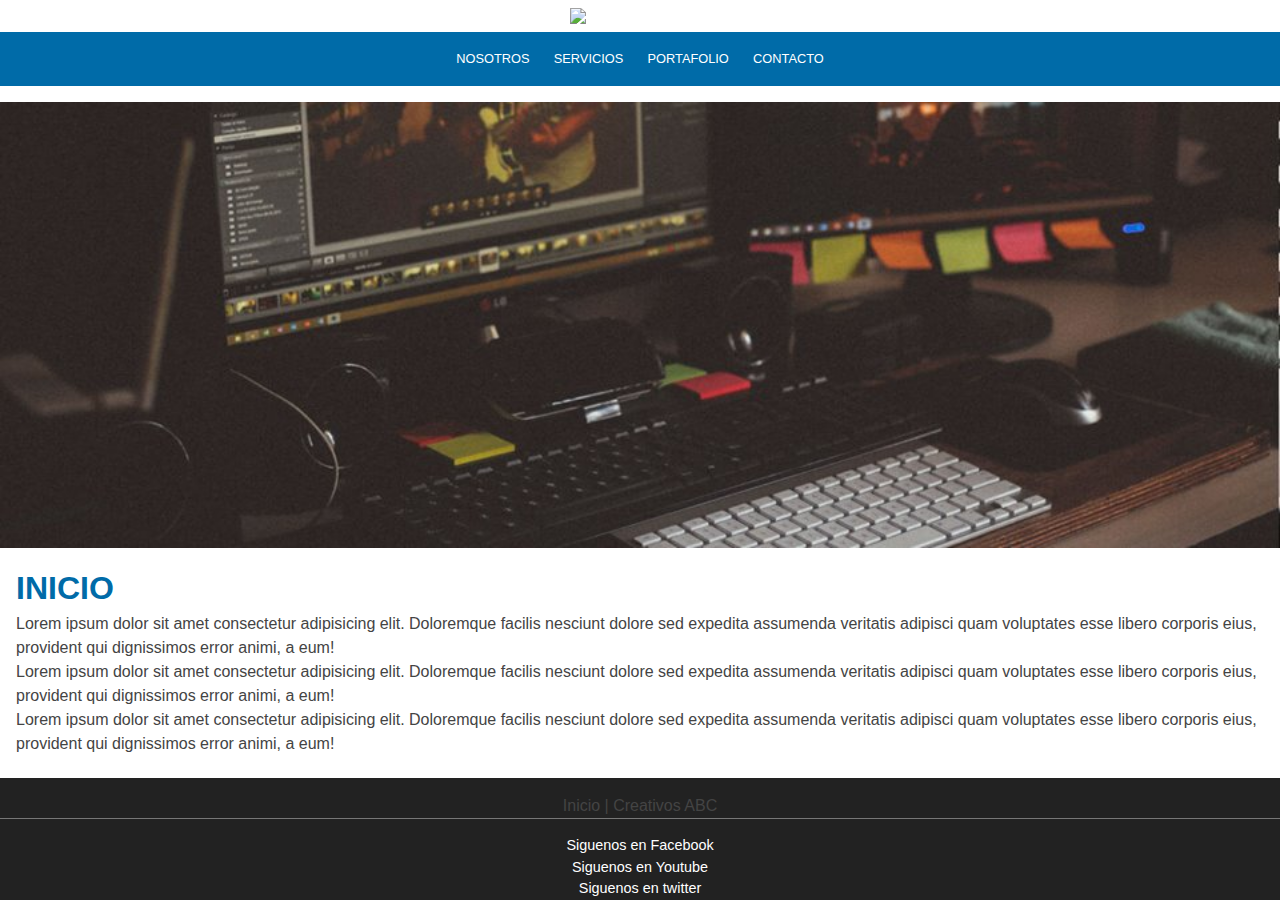
==== index.html @ 41f14832 "web" ====
<!DOCTYPE html>
<html lang="en">
  <head>
    <meta charset="UTF-8"/>
    <meta name="viewport" content="width=device-width, initial-scale=1.0"/>
    <meta http-equiv="X-UA-Compatible" content="ie=edge"/>
    <title>Inicio | Creativos ABC</title>
    <link rel="stylesheet" href="css/style.css"/>
  </head>
  <body>
    <header class="main-header">
      <div class="logo-container"><a href="/"><img class="logo" src="https://ed.team/static/images/logo.svg"/></a></div>
      <nav class="menu">
        <ul>
          <li><a href="nosotros.html">Nosotros</a></li>
          <li><a href="servicios.html">Servicios</a></li>
          <li><a href="portafolio.html">Portafolio</a></li>
          <li><a href="contacto.html">Contacto</a></li>
        </ul>
      </nav>
    </header>
    <div class="main-banner"><img class="banner-img" src="/img/inicio.jpg"/>
    </div>
    <div class="main-content">
      <main>
        <h1>INICIO</h1>
        <p>Lorem ipsum dolor sit amet consectetur adipisicing elit. Doloremque facilis nesciunt dolore sed expedita assumenda veritatis adipisci quam voluptates esse libero corporis eius, provident qui dignissimos error animi, a eum!</p>
        <p>Lorem ipsum dolor sit amet consectetur adipisicing elit. Doloremque facilis nesciunt dolore sed expedita assumenda veritatis adipisci quam voluptates esse libero corporis eius, provident qui dignissimos error animi, a eum!</p>
        <p>Lorem ipsum dolor sit amet consectetur adipisicing elit. Doloremque facilis nesciunt dolore sed expedita assumenda veritatis adipisci quam voluptates esse libero corporis eius, provident qui dignissimos error animi, a eum!</p>
      </main>
      <aside class="main-sidebar">
      </aside>
    </div>
    <footer class="main-footer">
      <p>Inicio | Creativos ABC</p>
      <div class="siguenos"><a href="http://facebook.com">Siguenos en Facebook</a><a href="http://youtube.com"> Siguenos en Youtube</a><a href="http://twitter.com"> Siguenos en twitter</a></div>
    </footer>
  </body>
</html>
---- css/style.css ----
:root{
    --azul:#006BA8;
    --link:#00A0EB;
    --gris:#777;
    --texto:#444;
}
*,
*:before,
*:after{
    box-sizing: border-box;
    padding: 0;
    margin: 0;
    font-family: Arial,  sans-serif;
}
ul,a{
    list-style: none;
    text-decoration: none;
    color:var(--link);
}
body{
    line-height: 1.5;
    color : var(--texto);
    display: flex;
    flex-direction: column;
    min-height: 100vh;
}
h1{
    color:var(--azul);
}
.logo{
    width: 140px;
    display: block;
    margin: .5em auto;
}
.menu{
    background: var(--azul);
    padding: .5em 0;
}
.menu ul{
    display: flex;
    justify-content: center;
    flex-wrap: wrap;
    margin: 0 0 0 auto;
}
.menu li{
    margin: .2em;
}
.menu a{
    text-transform: uppercase;
    color:#FFF;
    font-size: .8em;
    line-height: 2.5;
    display: block;
    padding: 0 .7em;
}

.menu li:hover,
.menu a:active{
    font-weight: bold;
    background-color: rgba(0, 0, 0,.3)
}

.banner-img{
    width: 100%;
    display: block;
    margin: 1em auto;
}
.main-content{
    padding: 0 1em;
}
.main-footer{
    width: 100%;
    margin-top: auto;
    background: #222;
    text-align: center;
    padding-top: 1em;

}
.main-footer a{
    color:#FFF;
}
.siguenos{
    border-top: 1px solid var(--gris);
    padding-top: 1em;
}
.siguenos a{
    font-size: .9em;
    display: block;
}
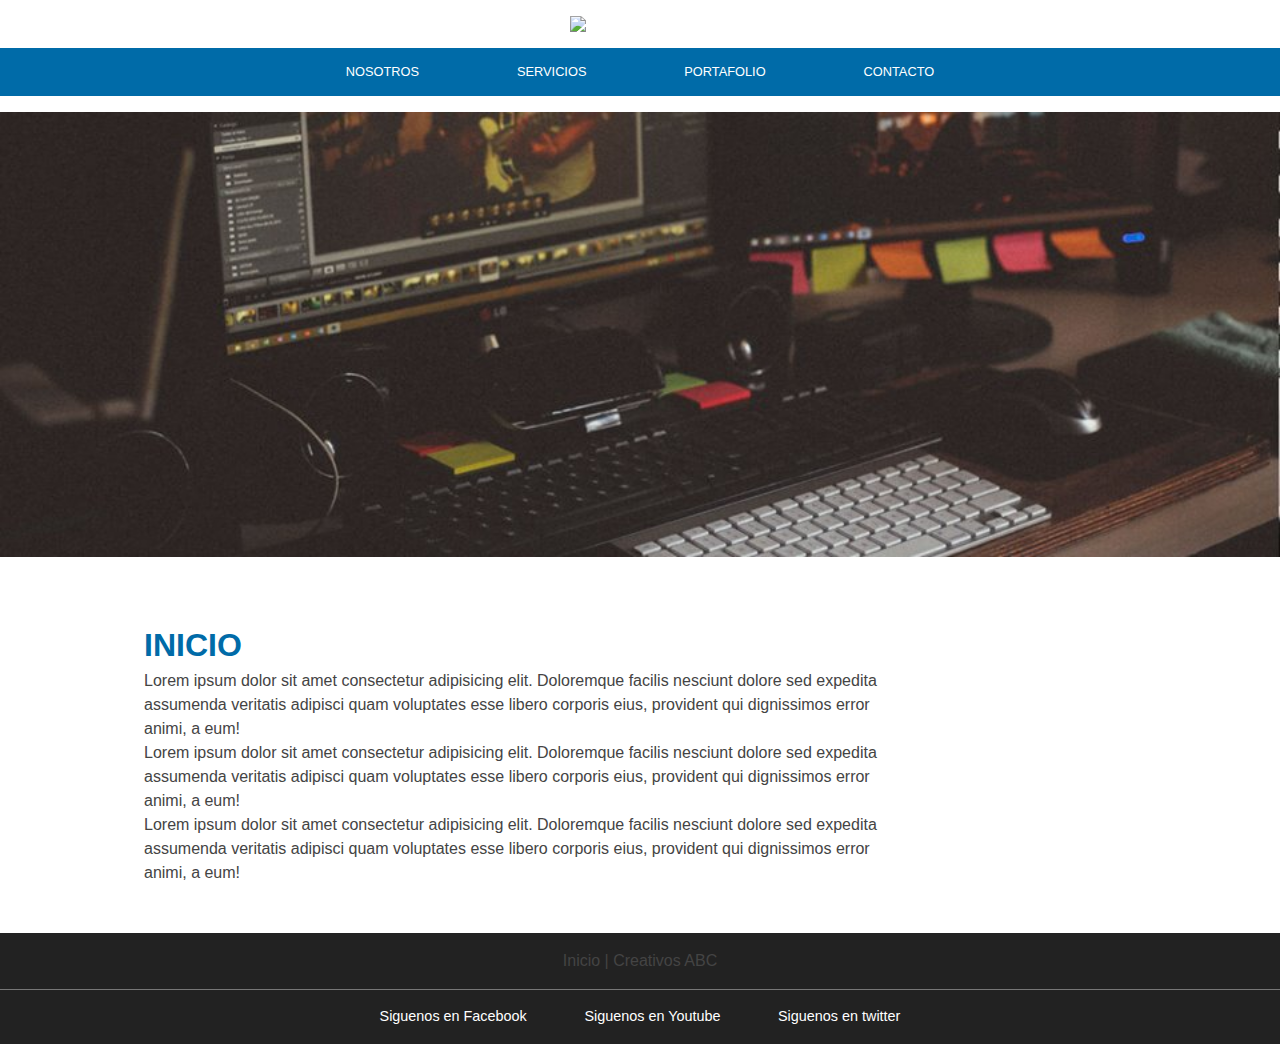
==== commit 8ee0bc61: "Cambios" ====
--- a/index.html
+++ b/index.html
@@ -28,8 +28,6 @@
         <p>Lorem ipsum dolor sit amet consectetur adipisicing elit. Doloremque facilis nesciunt dolore sed expedita assumenda veritatis adipisci quam voluptates esse libero corporis eius, provident qui dignissimos error animi, a eum!</p>
         <p>Lorem ipsum dolor sit amet consectetur adipisicing elit. Doloremque facilis nesciunt dolore sed expedita assumenda veritatis adipisci quam voluptates esse libero corporis eius, provident qui dignissimos error animi, a eum!</p>
       </main>
-      <aside class="main-sidebar">
-      </aside>
     </div>
     <footer class="main-footer">
       <p>Inicio | Creativos ABC</p>
--- a/css/style.css
+++ b/css/style.css
@@ -30,7 +30,7 @@
 .logo{
     width: 140px;
     display: block;
-    margin: .5em auto;
+    margin: 1em auto;
 }
 .menu{
     background: var(--azul);
@@ -44,6 +44,7 @@
 }
 .menu li{
     margin: .2em;
+    transition: all .5s;
 }
 .menu a{
     text-transform: uppercase;
@@ -79,11 +80,59 @@
 .main-footer a{
     color:#FFF;
 }
+.main-footer a:hover{
+    text-decoration: underline;
+}
 .siguenos{
     border-top: 1px solid var(--gris);
-    padding-top: 1em;
+    padding-top: .5em;
+}
+.main-footer p{
+    margin-bottom: 1em;
 }
 .siguenos a{
     font-size: .9em;
     display: block;
+    transition: all .5s;
 }
+.main-sidebar{
+    margin: 1em auto;
+}
+/* subiendo de 640*/
+@media screen and (min-width:620px){
+    .menu li{
+        margin: 0 1.5em;
+    }
+    .main-footer .siguenos {
+        display: flex;
+        justify-content: center;
+        padding: 1em 0;
+    }
+    .main-footer a{
+        margin: 0 2em;
+    }
+}
+@media screen and (min-width:768px){
+    .menu li{
+        margin: 0 2em;
+    }
+    .main-content{
+        display: flex;
+        margin: auto;
+    }
+    .main-sidebar{
+        width: 25%;
+    }
+    main{
+        width: 75%;
+    }
+}
+@media screen and (min-width:1024px){
+    .menu li{
+        margin: 0 2.5em;
+    }
+    .main-content{
+        max-width: 1024px;
+        margin: 3em auto;
+    }
+}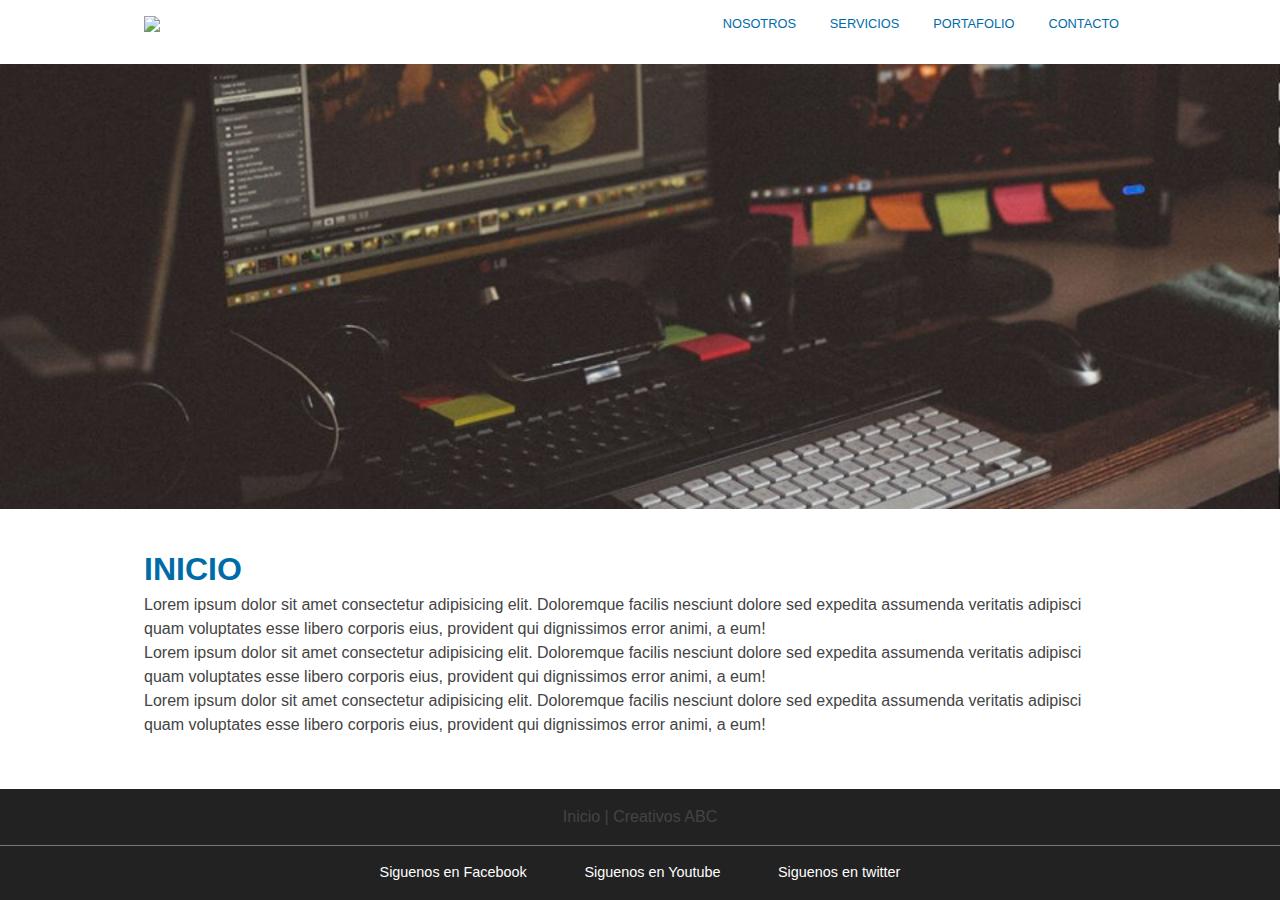
==== commit fe502125: "Terminado" ====
--- a/index.html
+++ b/index.html
@@ -6,8 +6,9 @@
     <meta http-equiv="X-UA-Compatible" content="ie=edge"/>
     <title>Inicio | Creativos ABC</title>
     <link rel="stylesheet" href="css/style.css"/>
+    <link rel="shortcut icon" href="favicon.ico" type="image/x-icon"/>
   </head>
-  <body>
+  <body class="inicio">
     <header class="main-header">
       <div class="logo-container"><a href="/"><img class="logo" src="https://ed.team/static/images/logo.svg"/></a></div>
       <nav class="menu">
--- a/css/style.css
+++ b/css/style.css
@@ -27,6 +27,7 @@
 h1{
     color:var(--azul);
 }
+
 .logo{
     width: 140px;
     display: block;
@@ -56,18 +57,20 @@
 }
 
 .menu li:hover,
-.menu a:active{
+.menu .active{
     font-weight: bold;
-    background-color: rgba(0, 0, 0,.3)
+    background-color: rgba(0, 0, 0, .3);
+    
 }
 
 .banner-img{
     width: 100%;
     display: block;
-    margin: 1em auto;
+    margin: 1em  0 auto;
 }
 .main-content{
     padding: 0 1em;
+    margin: 2.2em auto;
 }
 .main-footer{
     width: 100%;
@@ -97,6 +100,11 @@
 }
 .main-sidebar{
     margin: 1em auto;
+    text-align: center;
+}
+
+.inicio main{
+    width: 100%;
 }
 /* subiendo de 640*/
 @media screen and (min-width:620px){
@@ -111,6 +119,7 @@
     .main-footer a{
         margin: 0 2em;
     }
+    
 }
 @media screen and (min-width:768px){
     .menu li{
@@ -118,21 +127,49 @@
     }
     .main-content{
         display: flex;
-        margin: auto;
     }
     .main-sidebar{
         width: 25%;
+        padding-left: 1em;
     }
     main{
         width: 75%;
+        padding-right: 1em;
     }
 }
 @media screen and (min-width:1024px){
     .menu li{
-        margin: 0 2.5em;
+        margin: 0 .5em;
+        
     }
     .main-content{
         max-width: 1024px;
-        margin: 3em auto;
+    }
+    .menu{
+        background: none;
+        margin-left: auto;
+    }
+    .menu a{
+        color: var(--azul);
+    }
+    .main-header{
+        width: 100%;
+        max-width: 1024px;
+        margin: 0 auto;
+        display: flex;
+        align-items: center;
+        padding: 0 1em;
+        
+    }
+    
+    .menu li:hover,
+    .menu .active{
+        
+        font-weight: bold;
+        background-color: var(--azul);
+        
+    }
+    .menu a:hover, .menu .active{
+        color:#FFF;
     }
 }